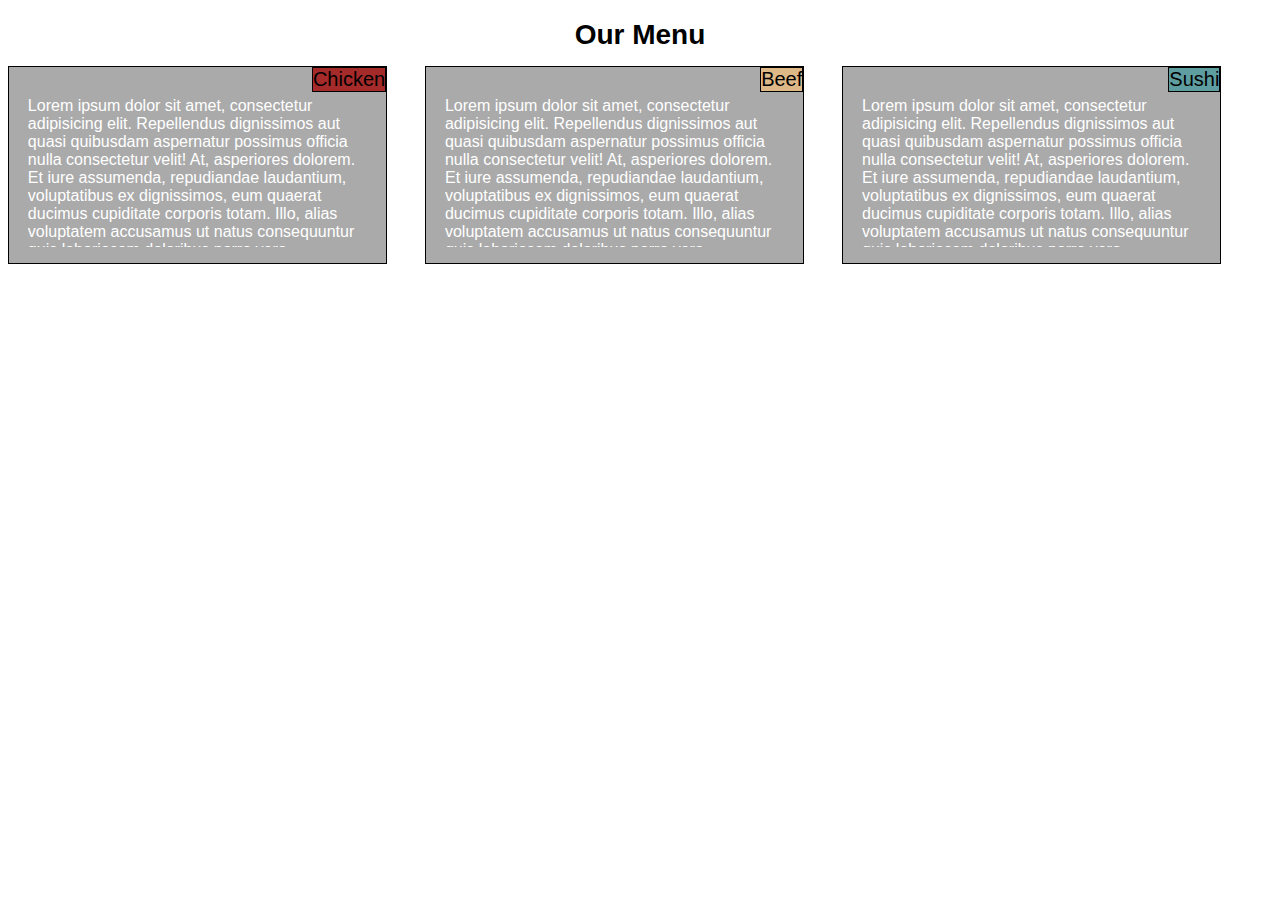
==== module2-solution/index.html @ 25a675be "module2 assignment solution" ====
<!DOCTYPE html>
<html>
<head>
<meta charset="utf-8">
<meta name="viewport" content="width=device-width, initial-scale=1">
<title>Responsive Layout</title>
<style>

/********** Base styles **********/
* {
  box-sizing: border-box;
  font-family: Helvetica;
}
h1 {
  margin-bottom: 15px;
  font-size: 1.75em;
  text-align: center;
}

p {
  width: 90%;
  height: 150px;
  margin-right: auto;
  margin-left: auto;
  margin-top: 30px;
  color: white;
  overflow: hidden;
}

section {
  font-size: 1.25em;
  border: 1px solid black;
  position: absolute;
  top: 0;
  right: 0;
}

/* Simple Responsive Framework. */
.row {
  width: 100%;
}

/********** Large devices only **********/
@media (min-width: 1200px) {
  .col-lg-1, .col-lg-2, .col-lg-3, .col-lg-4, .col-lg-5, .col-lg-6, .col-lg-7, .col-lg-8, .col-lg-9, .col-lg-10, .col-lg-11, .col-lg-12 {
    float: left;
    border: 1px solid black;
  }
  .col-lg-1 {
    width: 8.33%;
  }
  .col-lg-2 {
    width: 16.66%;
  }
  .col-lg-3 {
    width: 25%;
  }
  .col-lg-4 {
    width: 30%;
  }
  .col-lg-5 {
    width: 41.66%;
  }
  .col-lg-6 {
    width: 50%;
  }
  .col-lg-7 {
    width: 58.33%;
  }
  .col-lg-8 {
    width: 66.66%;
  }
  .col-lg-9 {
    width: 74.99%;
  }
  .col-lg-10 {
    width: 83.33%;
  }
  .col-lg-11 {
    width: 91.66%;
  }
  .col-lg-12 {
    width: 100%;
  }
}

/********** Medium devices only **********/
@media (min-width: 992px) and (max-width: 1199px) {
  .col-md-1, .col-md-2, .col-md-3, .col-md-4, .col-md-5, .col-md-6, .col-md-7, .col-md-8, .col-md-9, .col-md-10, .col-md-11, .col-md-12 {
    float: left;
    border: 1px solid black;
  }
  .col-md-1 {
    width: 8.33%;
  }
  .col-md-2 {
    width: 16.66%;
  }
  .col-md-3 {
    width: 25%;
  }
  .col-md-4 {
    width: 33.33%;
  }
  .col-md-5 {
    width: 41.66%;
  }
  .col-md-6 {
    width: 47%;
  }
  .col-md-7 {
    width: 58.33%;
  }
  .col-md-8 {
    width: 66.66%;
  }
  .col-md-9 {
    width: 74.99%;
  }
  .col-md-10 {
    width: 83.33%;
  }
  .col-md-11 {
    width: 91.66%;
  }
  .col-md-12 {
    width: 100%;
  }
}

/********** Small devices only **********/
@media (max-width: 991px) {
  .col-sm-1, .col-sm-2, .col-sm-3, .col-sm-4, .col-sm-5, .col-sm-6, .col-sm-7, .col-sm-8, .col-sm-9, .col-sm-10, .col-sm-11, .col-sm-12 {
    float: left;
    border: 1px solid black;
  }
  .col-sm-1 {
    width: 8.33%;
  }
  .col-sm-2 {
    width: 16.66%;
  }
  .col-sm-3 {
    width: 25%;
  }
  .col-sm-4 {
    width: 33.33%;
  }
  .col-sm-5 {
    width: 41.66%;
  }
  .col-sm-6 {
    width: 50%;
  }
  .col-sm-7 {
    width: 58.33%;
  }
  .col-sm-8 {
    width: 66.66%;
  }
  .col-sm-9 {
    width: 74.99%;
  }
  .col-sm-10 {
    width: 83.33%;
  }
  .col-sm-11 {
    width: 91.66%;
  }
  .col-sm-12 {
    width: 100%;
  }
}

#section1 {
  background-color: #A52A2A;
}
#section2 {
  background-color: #DEB887;
}
#section3 {
  background-color: #5F9EA0;
}

div {
  background-color: #aaaaaa;
  position: relative;
  margin-bottom: 15px;
  margin-right: 3%;
}

</style>
</head>
<body>
<h1>Our Menu</h1>

<div class="row">
  <div class="col-lg-4 col-md-6 col-sm-12">
    <section id="section1">Chicken</section>
    <p>
     Lorem ipsum dolor sit amet, consectetur adipisicing elit. Repellendus dignissimos aut quasi quibusdam aspernatur possimus officia nulla consectetur velit! At, asperiores dolorem. Et iure assumenda, repudiandae laudantium, voluptatibus ex dignissimos, eum quaerat ducimus cupiditate corporis totam. Illo, alias voluptatem accusamus ut natus consequuntur quis laboriosam doloribus porro vero assumenda quo temporibus quos quam quisquam, libero quod, itaque eius sit ducimus totam iste possimus architecto debitis? Commodi ut minima maiores consequuntur voluptates unde deleniti error vero tempora, eligendi blanditiis, deserunt aliquam nobis porro dolores tenetur amet eius! Aspernatur, vitae. Suscipit, dolores quos doloribus. Velit repudiandae provident a, in ad id aspernatur dolor ratione eos placeat, ex temporibus ipsum eligendi sequi reprehenderit cupiditate perferendis eaque, explicabo blanditiis nemo dolorem aperiam minima deleniti. Tempore, rem, quam? Totam non reiciendis amet, at reprehenderit inventore, adipisci nesciunt itaque dolorum asperiores, ducimus corrupti quam impedit quaerat autem quod officia tempora. Itaque dicta deleniti fugit, laudantium rerum sint consectetur asperiores, quia veritatis dignissimos esse in nesciunt distinctio facere iure facilis voluptatibus placeat voluptate voluptatum expedita animi a veniam nulla ea. Enim aliquid, non. Necessitatibus nam fugiat autem quae qui quam consequatur repudiandae quidem ipsam impedit distinctio, sequi doloribus, quaerat quod ab maxime. Harum facilis sed commodi reprehenderit?
    </p>
  </div>
  <div class="col-lg-4 col-md-6 col-sm-12">
    <section id="section2">Beef</section>
    <p>
    Lorem ipsum dolor sit amet, consectetur adipisicing elit. Repellendus dignissimos aut quasi quibusdam aspernatur possimus officia nulla consectetur velit! At, asperiores dolorem. Et iure assumenda, repudiandae laudantium, voluptatibus ex dignissimos, eum quaerat ducimus cupiditate corporis totam. Illo, alias voluptatem accusamus ut natus consequuntur quis laboriosam doloribus porro vero assumenda quo temporibus quos quam quisquam, libero quod, itaque eius sit ducimus totam iste possimus architecto debitis? Commodi ut minima maiores consequuntur voluptates unde deleniti error vero tempora, eligendi blanditiis, deserunt aliquam nobis porro dolores tenetur amet eius! Aspernatur, vitae. Suscipit, dolores quos doloribus. Velit repudiandae provident a, in ad id aspernatur dolor ratione eos placeat, ex temporibus ipsum eligendi sequi reprehenderit cupiditate perferendis eaque, explicabo blanditiis nemo dolorem aperiam minima deleniti. Tempore, rem, quam? Totam non reiciendis amet, at reprehenderit inventore, adipisci nesciunt itaque dolorum asperiores, ducimus corrupti quam impedit quaerat autem quod officia tempora. Itaque dicta deleniti fugit, laudantium rerum sint consectetur asperiores, quia veritatis dignissimos esse in nesciunt distinctio facere iure facilis voluptatibus placeat voluptate voluptatum expedita animi a veniam nulla ea. Enim aliquid, non. Necessitatibus nam fugiat autem quae qui quam consequatur repudiandae quidem ipsam impedit distinctio, sequi doloribus, quaerat quod ab maxime. Harum facilis sed commodi reprehenderit?
    </p>
  </div>
  <div class="col-lg-4 col-md-6 col-sm-12">
    <section id="section3">Sushi</section>
    <p>
    Lorem ipsum dolor sit amet, consectetur adipisicing elit. Repellendus dignissimos aut quasi quibusdam aspernatur possimus officia nulla consectetur velit! At, asperiores dolorem. Et iure assumenda, repudiandae laudantium, voluptatibus ex dignissimos, eum quaerat ducimus cupiditate corporis totam. Illo, alias voluptatem accusamus ut natus consequuntur quis laboriosam doloribus porro vero assumenda quo temporibus quos quam quisquam, libero quod, itaque eius sit ducimus totam iste possimus architecto debitis? Commodi ut minima maiores consequuntur voluptates unde deleniti error vero tempora, eligendi blanditiis, deserunt aliquam nobis porro dolores tenetur amet eius! Aspernatur, vitae. Suscipit, dolores quos doloribus. Velit repudiandae provident a, in ad id aspernatur dolor ratione eos placeat, ex temporibus ipsum eligendi sequi reprehenderit cupiditate perferendis eaque, explicabo blanditiis nemo dolorem aperiam minima deleniti. Tempore, rem, quam? Totam non reiciendis amet, at reprehenderit inventore, adipisci nesciunt itaque dolorum asperiores, ducimus corrupti quam impedit quaerat autem quod officia tempora. Itaque dicta deleniti fugit, laudantium rerum sint consectetur asperiores, quia veritatis dignissimos esse in nesciunt distinctio facere iure facilis voluptatibus placeat voluptate voluptatum expedita animi a veniam nulla ea. Enim aliquid, non. Necessitatibus nam fugiat autem quae qui quam consequatur repudiandae quidem ipsam impedit distinctio, sequi doloribus, quaerat quod ab maxime. Harum facilis sed commodi reprehenderit?
    </p>
  </div>
</div>

</body>
</html>
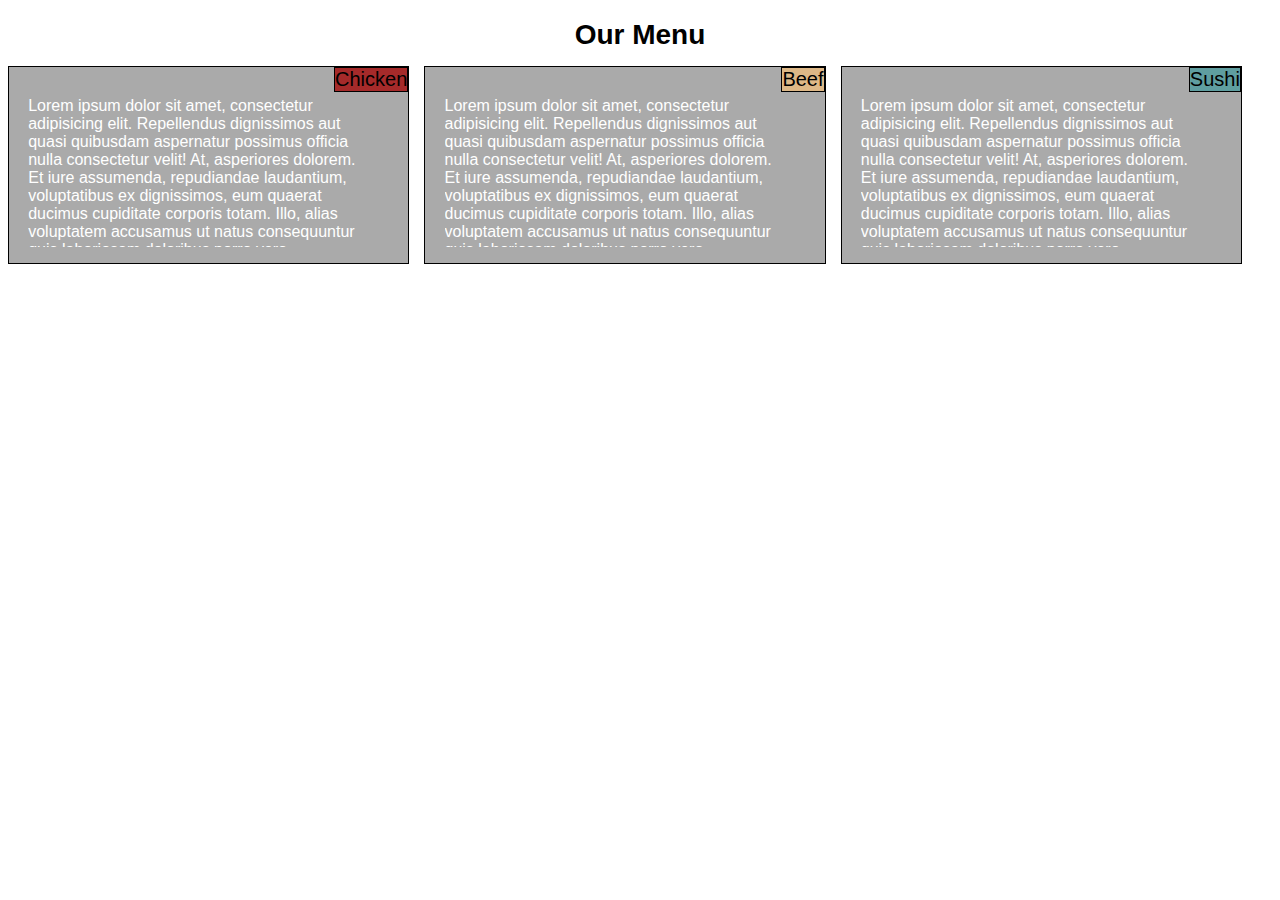
==== commit 12ecd735: "add space between the columns with div padding instead col-lg-4 and col-md-6 width" ====
--- a/module2-solution/index.html
+++ b/module2-solution/index.html
@@ -44,7 +44,6 @@
 @media (min-width: 1200px) {
   .col-lg-1, .col-lg-2, .col-lg-3, .col-lg-4, .col-lg-5, .col-lg-6, .col-lg-7, .col-lg-8, .col-lg-9, .col-lg-10, .col-lg-11, .col-lg-12 {
     float: left;
-    border: 1px solid black;
   }
   .col-lg-1 {
     width: 8.33%;
@@ -56,7 +55,7 @@
     width: 25%;
   }
   .col-lg-4 {
-    width: 30%;
+    width: 33.33%;
   }
   .col-lg-5 {
     width: 41.66%;
@@ -88,7 +87,6 @@
 @media (min-width: 992px) and (max-width: 1199px) {
   .col-md-1, .col-md-2, .col-md-3, .col-md-4, .col-md-5, .col-md-6, .col-md-7, .col-md-8, .col-md-9, .col-md-10, .col-md-11, .col-md-12 {
     float: left;
-    border: 1px solid black;
   }
   .col-md-1 {
     width: 8.33%;
@@ -106,7 +104,7 @@
     width: 41.66%;
   }
   .col-md-6 {
-    width: 47%;
+    width: 50%;
   }
   .col-md-7 {
     width: 58.33%;
@@ -132,7 +130,6 @@
 @media (max-width: 991px) {
   .col-sm-1, .col-sm-2, .col-sm-3, .col-sm-4, .col-sm-5, .col-sm-6, .col-sm-7, .col-sm-8, .col-sm-9, .col-sm-10, .col-sm-11, .col-sm-12 {
     float: left;
-    border: 1px solid black;
   }
   .col-sm-1 {
     width: 8.33%;
@@ -183,10 +180,14 @@
 }
 
 div {
+  padding-right: 15px;
+}
+
+#chicken-tile, #beef-tile, #sushi-tile {
+  position: relative;
   background-color: #aaaaaa;
-  position: relative;
+  border: 1px solid black;
   margin-bottom: 15px;
-  margin-right: 3%;
 }
 
 </style>
@@ -196,22 +197,28 @@
 
 <div class="row">
   <div class="col-lg-4 col-md-6 col-sm-12">
+    <div id="chicken-tile">
     <section id="section1">Chicken</section>
     <p>
      Lorem ipsum dolor sit amet, consectetur adipisicing elit. Repellendus dignissimos aut quasi quibusdam aspernatur possimus officia nulla consectetur velit! At, asperiores dolorem. Et iure assumenda, repudiandae laudantium, voluptatibus ex dignissimos, eum quaerat ducimus cupiditate corporis totam. Illo, alias voluptatem accusamus ut natus consequuntur quis laboriosam doloribus porro vero assumenda quo temporibus quos quam quisquam, libero quod, itaque eius sit ducimus totam iste possimus architecto debitis? Commodi ut minima maiores consequuntur voluptates unde deleniti error vero tempora, eligendi blanditiis, deserunt aliquam nobis porro dolores tenetur amet eius! Aspernatur, vitae. Suscipit, dolores quos doloribus. Velit repudiandae provident a, in ad id aspernatur dolor ratione eos placeat, ex temporibus ipsum eligendi sequi reprehenderit cupiditate perferendis eaque, explicabo blanditiis nemo dolorem aperiam minima deleniti. Tempore, rem, quam? Totam non reiciendis amet, at reprehenderit inventore, adipisci nesciunt itaque dolorum asperiores, ducimus corrupti quam impedit quaerat autem quod officia tempora. Itaque dicta deleniti fugit, laudantium rerum sint consectetur asperiores, quia veritatis dignissimos esse in nesciunt distinctio facere iure facilis voluptatibus placeat voluptate voluptatum expedita animi a veniam nulla ea. Enim aliquid, non. Necessitatibus nam fugiat autem quae qui quam consequatur repudiandae quidem ipsam impedit distinctio, sequi doloribus, quaerat quod ab maxime. Harum facilis sed commodi reprehenderit?
     </p>
+    </div>
   </div>
   <div class="col-lg-4 col-md-6 col-sm-12">
+    <div id="beef-tile">
     <section id="section2">Beef</section>
     <p>
     Lorem ipsum dolor sit amet, consectetur adipisicing elit. Repellendus dignissimos aut quasi quibusdam aspernatur possimus officia nulla consectetur velit! At, asperiores dolorem. Et iure assumenda, repudiandae laudantium, voluptatibus ex dignissimos, eum quaerat ducimus cupiditate corporis totam. Illo, alias voluptatem accusamus ut natus consequuntur quis laboriosam doloribus porro vero assumenda quo temporibus quos quam quisquam, libero quod, itaque eius sit ducimus totam iste possimus architecto debitis? Commodi ut minima maiores consequuntur voluptates unde deleniti error vero tempora, eligendi blanditiis, deserunt aliquam nobis porro dolores tenetur amet eius! Aspernatur, vitae. Suscipit, dolores quos doloribus. Velit repudiandae provident a, in ad id aspernatur dolor ratione eos placeat, ex temporibus ipsum eligendi sequi reprehenderit cupiditate perferendis eaque, explicabo blanditiis nemo dolorem aperiam minima deleniti. Tempore, rem, quam? Totam non reiciendis amet, at reprehenderit inventore, adipisci nesciunt itaque dolorum asperiores, ducimus corrupti quam impedit quaerat autem quod officia tempora. Itaque dicta deleniti fugit, laudantium rerum sint consectetur asperiores, quia veritatis dignissimos esse in nesciunt distinctio facere iure facilis voluptatibus placeat voluptate voluptatum expedita animi a veniam nulla ea. Enim aliquid, non. Necessitatibus nam fugiat autem quae qui quam consequatur repudiandae quidem ipsam impedit distinctio, sequi doloribus, quaerat quod ab maxime. Harum facilis sed commodi reprehenderit?
     </p>
+    </div>
   </div>
   <div class="col-lg-4 col-md-6 col-sm-12">
+    <div id="sushi-tile">
     <section id="section3">Sushi</section>
     <p>
     Lorem ipsum dolor sit amet, consectetur adipisicing elit. Repellendus dignissimos aut quasi quibusdam aspernatur possimus officia nulla consectetur velit! At, asperiores dolorem. Et iure assumenda, repudiandae laudantium, voluptatibus ex dignissimos, eum quaerat ducimus cupiditate corporis totam. Illo, alias voluptatem accusamus ut natus consequuntur quis laboriosam doloribus porro vero assumenda quo temporibus quos quam quisquam, libero quod, itaque eius sit ducimus totam iste possimus architecto debitis? Commodi ut minima maiores consequuntur voluptates unde deleniti error vero tempora, eligendi blanditiis, deserunt aliquam nobis porro dolores tenetur amet eius! Aspernatur, vitae. Suscipit, dolores quos doloribus. Velit repudiandae provident a, in ad id aspernatur dolor ratione eos placeat, ex temporibus ipsum eligendi sequi reprehenderit cupiditate perferendis eaque, explicabo blanditiis nemo dolorem aperiam minima deleniti. Tempore, rem, quam? Totam non reiciendis amet, at reprehenderit inventore, adipisci nesciunt itaque dolorum asperiores, ducimus corrupti quam impedit quaerat autem quod officia tempora. Itaque dicta deleniti fugit, laudantium rerum sint consectetur asperiores, quia veritatis dignissimos esse in nesciunt distinctio facere iure facilis voluptatibus placeat voluptate voluptatum expedita animi a veniam nulla ea. Enim aliquid, non. Necessitatibus nam fugiat autem quae qui quam consequatur repudiandae quidem ipsam impedit distinctio, sequi doloribus, quaerat quod ab maxime. Harum facilis sed commodi reprehenderit?
     </p>
+    </div>
   </div>
 </div>
 
